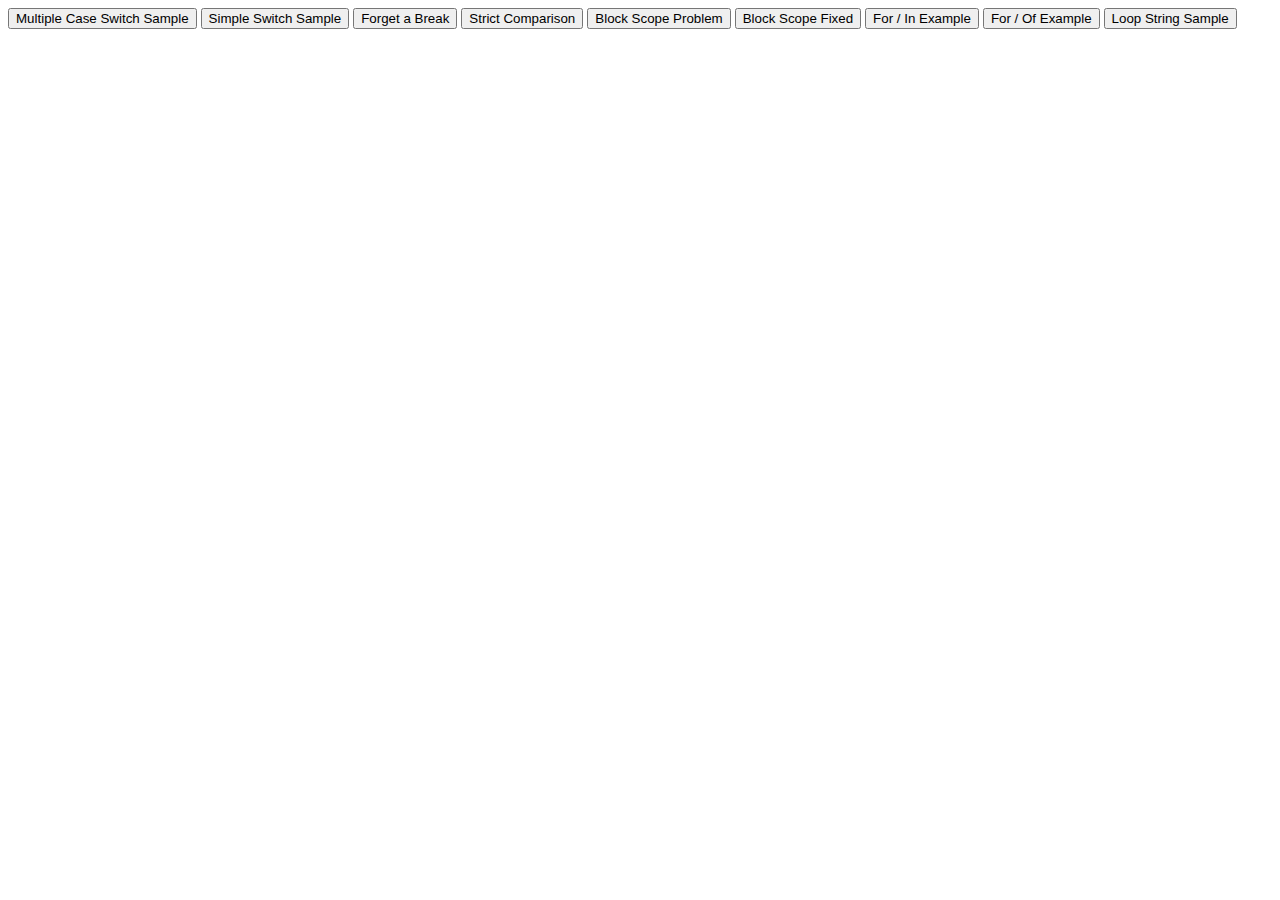
==== index2.html @ ab82cd55 "Stopping point for Syntax and Operators" ====
<!DOCTYPE html>
<html lang="en">
<head>
	<meta charset="UTF-8">
	<meta http-equiv="X-UA-Compatible" content="IE=edge">
	<meta name="viewport" content="width=device-width, initial-scale=1.0">
	<title>Switch Statement Samples</title>
</head>
<body>
	<button onclick="multipleCase();">Multiple Case Switch Sample</button>
	<button onclick="simpleSwitch();">Simple Switch Sample</button>
	<button onclick="forgetABreak();">Forget a Break</button>
	<button onclick="strictComparison();">Strict Comparison</button>
	<button onclick="blockScopeProblem();">Block Scope Problem</button>
	<button onclick="blockScopeFix();">Block Scope Fixed</button>
	<button onclick="forinSample();">For / In Example</button>
	<button onclick="forofSample();">For / Of Example</button>
	<button onclick="loopStringSample();">Loop String Sample</button>
	
	<script src="./syntaxAndOperators.js"></script>
</body>
</html>
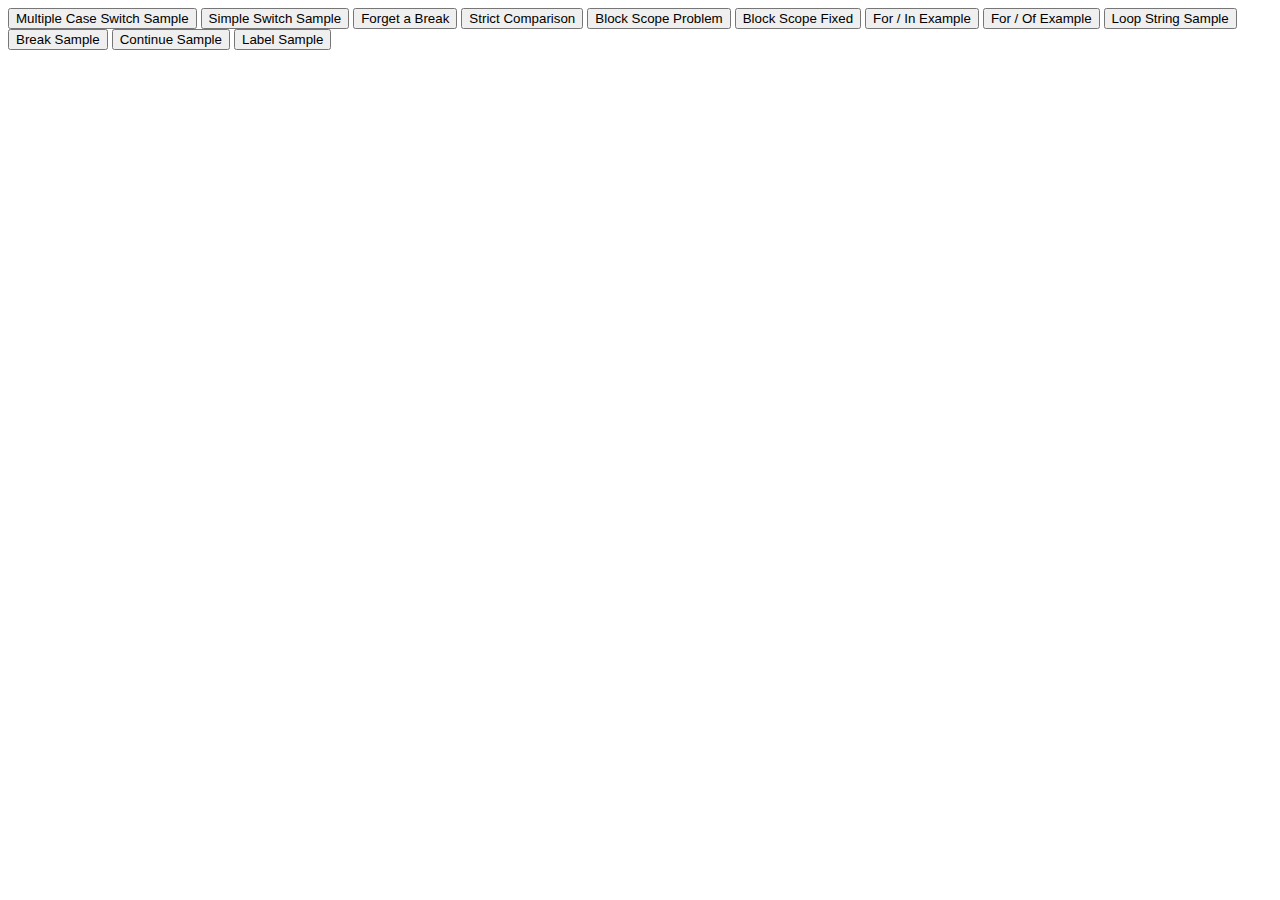
==== commit 33d42ab0: "Completed Syntax and Operators module" ====
--- a/index2.html
+++ b/index2.html
@@ -16,6 +16,9 @@
 	<button onclick="forinSample();">For / In Example</button>
 	<button onclick="forofSample();">For / Of Example</button>
 	<button onclick="loopStringSample();">Loop String Sample</button>
+	<button onclick="breakSample();">Break Sample</button>
+	<button onclick="continueSample();">Continue Sample</button>
+	<button onclick="labelSample();">Label Sample</button>
 	
 	<script src="./syntaxAndOperators.js"></script>
 </body>
